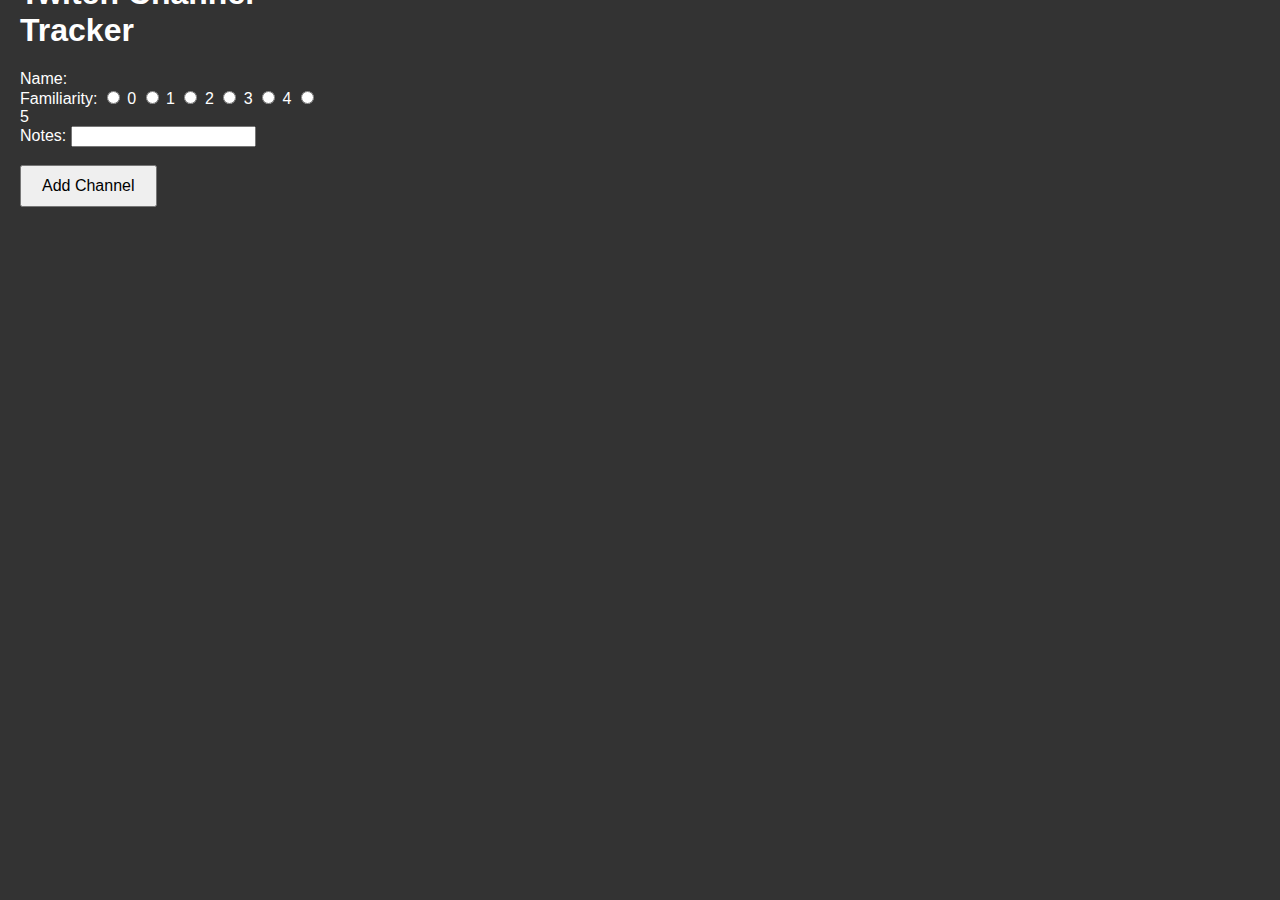
==== popup.html @ c15cb7ba "Initial commit" ====
<!DOCTYPE html>
<html lang="en">
<head>
  <meta charset="UTF-8">
  <meta name="viewport" content="width=device-width, initial-scale=1.0">
  <title>Twitch Channel Tracker</title>
  <link rel="stylesheet" href="popup.css">
</head>
<body>
  <a href="index/index.html" target="_blank">
    <h1>Twitch Channel Tracker</h1>
  </a>
  <form id="channel-form">
    <label for="name">Name:</label>
    <div id="channel-name"></div>
    <br>
    <label for="value">Familiarity:</label>
    <input type="radio" id="value0" name="value" value="0" required>
    <label for="value0">0</label>
    <input type="radio" id="value1" name="value" value="1">
    <label for="value1">1</label>
    <input type="radio" id="value2" name="value" value="2">
    <label for="value2">2</label>
    <input type="radio" id="value3" name="value" value="3">
    <label for="value3">3</label>
    <input type="radio" id="value4" name="value" value="4">
    <label for="value4">4</label>
    <input type="radio" id="value5" name="value" value="5">
    <label for="value5">5</label>
	<br>
	<label for="notes">Notes:</label>
	<input type="text" id="notes">
    <br><br>
    <button type="submit">Add Channel</button>
  </form>
  <script src="popup.js"></script>
</body>
</html>
---- popup.css ----
body {
  font-family: Arial, sans-serif;
  margin: 20px;
  margin-top: 5px;
  width: 300px;
  height: 150px;
  display: flex;
  flex-direction: column;
  justify-content: center;
  align-items: center;
  background-color: #333;
  color: #fff;
}

a {
  color: inherit;
  text-decoration: none;
}

#channel-name {
  display: inline-block;
}

button {
  padding: 10px 20px;
  font-size: 16px;
  cursor: pointer;
}
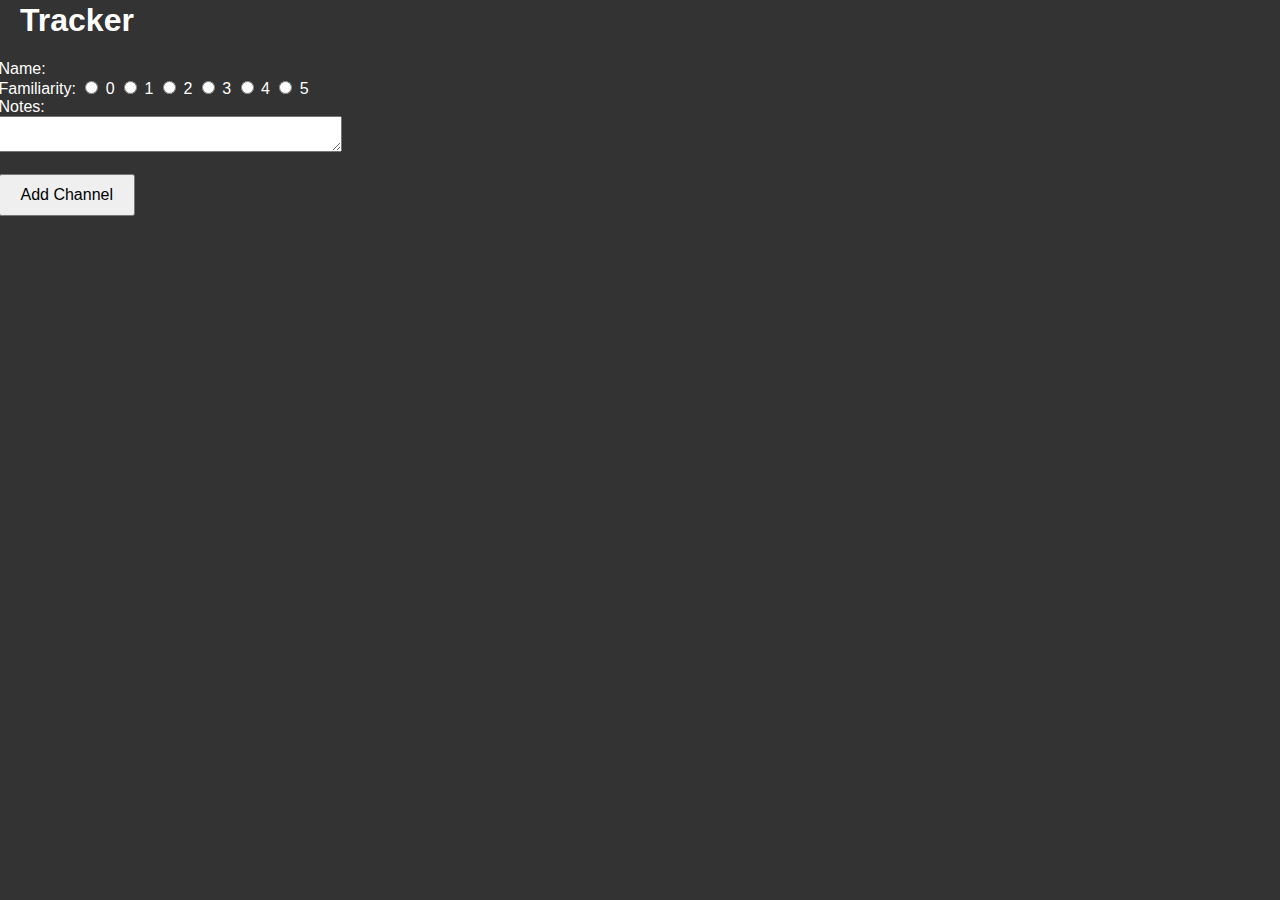
==== commit 8cd3b413: "Fixed banner bug" ====
--- a/popup.html
+++ b/popup.html
@@ -29,7 +29,7 @@
     <label for="value5">5</label>
 	<br>
 	<label for="notes">Notes:</label>
-	<input type="text" id="notes">
+	<textarea name="myTextarea" rows="2" cols="40" id="notes"></textarea>
     <br><br>
     <button type="submit">Add Channel</button>
   </form>
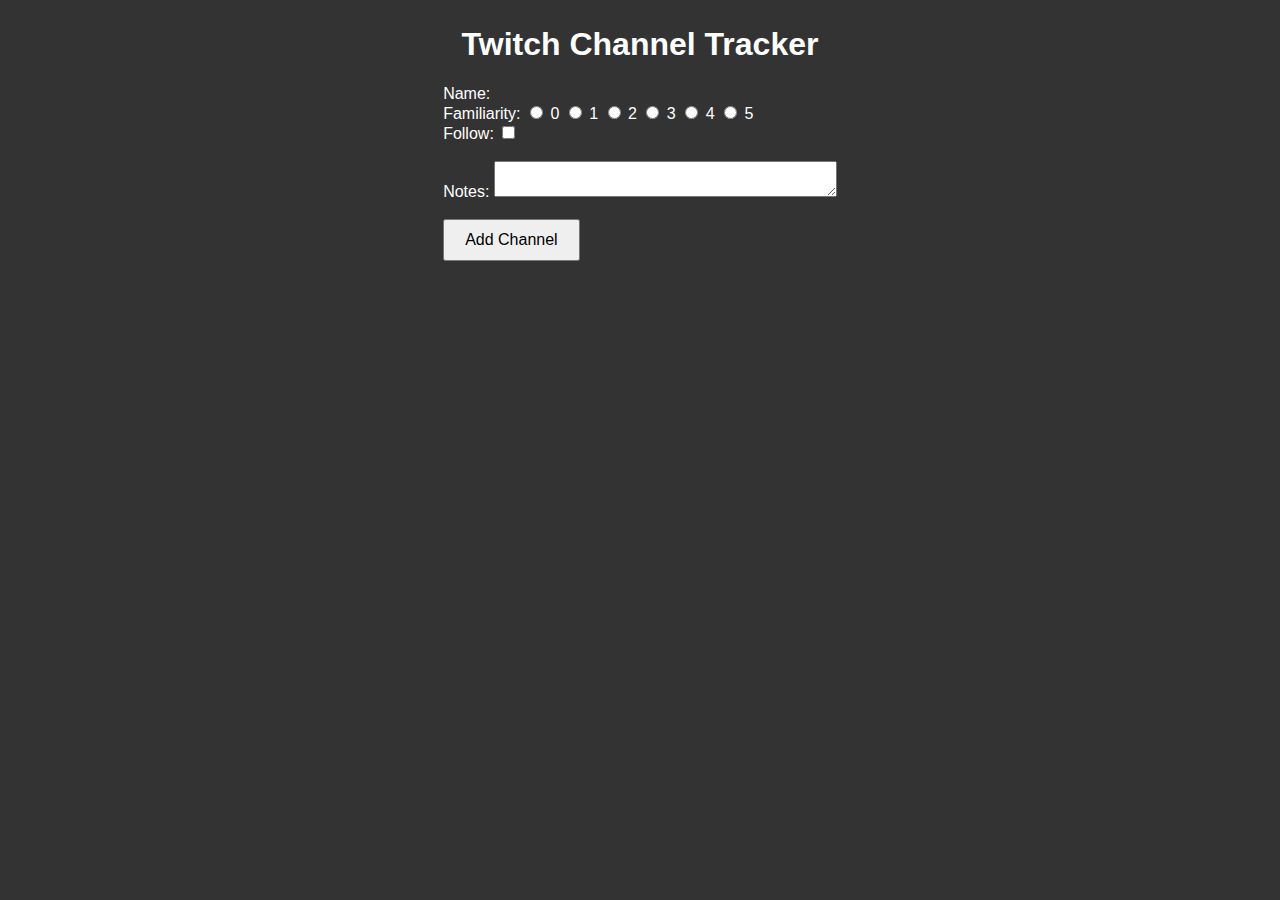
==== commit 9e70d362: "Added sort, follow, last updated etc features" ====
--- a/popup.html
+++ b/popup.html
@@ -13,7 +13,7 @@
   <form id="channel-form">
     <label for="name">Name:</label>
     <div id="channel-name"></div>
-    <br>
+  <br>
     <label for="value">Familiarity:</label>
     <input type="radio" id="value0" name="value" value="0" required>
     <label for="value0">0</label>
@@ -27,10 +27,14 @@
     <label for="value4">4</label>
     <input type="radio" id="value5" name="value" value="5">
     <label for="value5">5</label>
+  <br>
+    <label for="follow">Follow:</label>
+    <input type="checkbox" id="follow" name="follow">
+  <br>
 	<br>
-	<label for="notes">Notes:</label>
-	<textarea name="myTextarea" rows="2" cols="40" id="notes"></textarea>
-    <br><br>
+	  <label for="notes">Notes:</label>
+	  <textarea name="myTextarea" rows="2" cols="40" id="notes"></textarea>
+  <br><br>
     <button type="submit">Add Channel</button>
   </form>
   <script src="popup.js"></script>
--- a/popup.css
+++ b/popup.css
@@ -2,8 +2,6 @@
   font-family: Arial, sans-serif;
   margin: 20px;
   margin-top: 5px;
-  width: 300px;
-  height: 150px;
   display: flex;
   flex-direction: column;
   justify-content: center;
